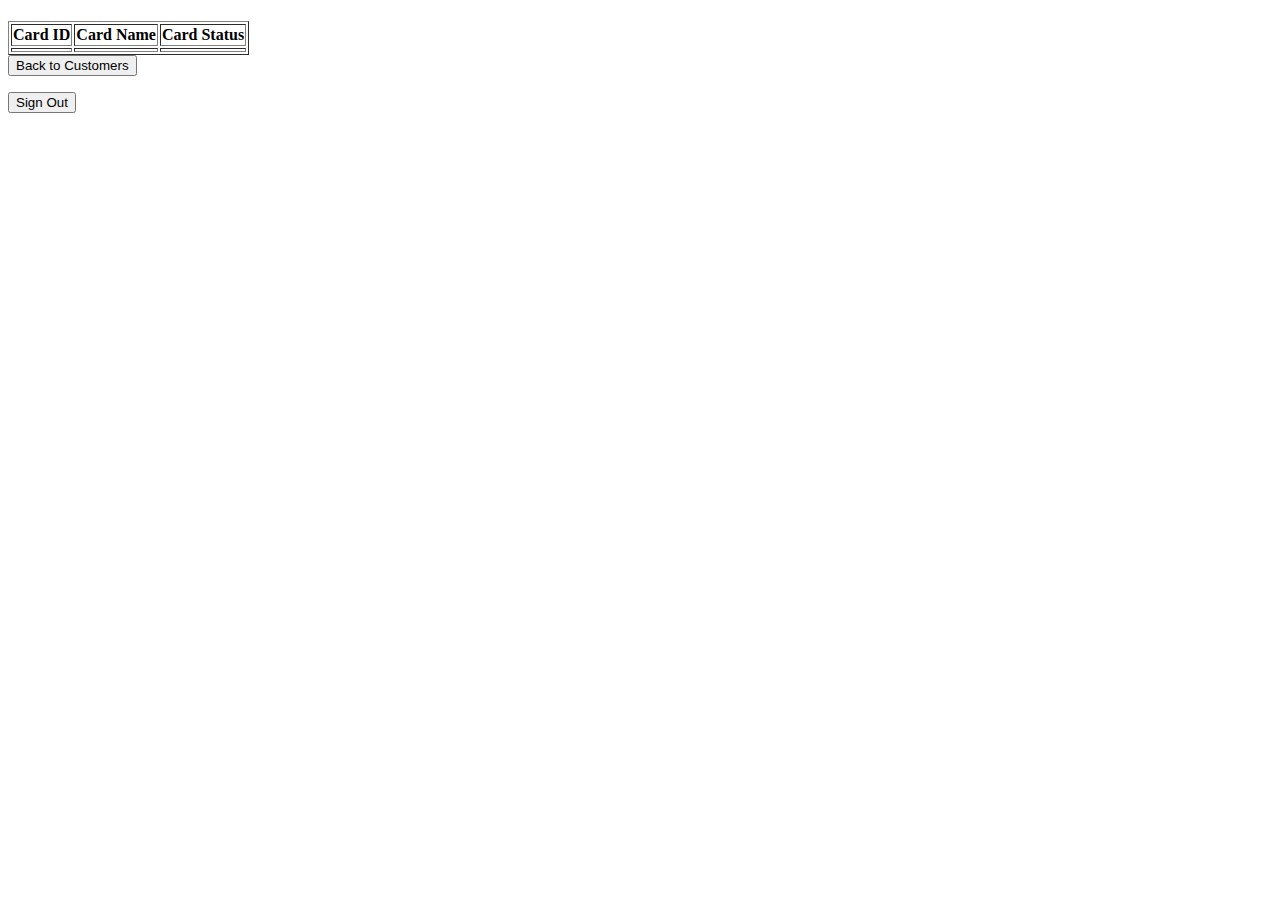
==== src/main/resources/templates/cardsOfCustomer.html @ 3a1141ba "Added bootstrap and enhanced UI" ====
<!DOCTYPE html>
<html>
<head>
    <meta charset="UTF-8">
    <title>Customer cards</title>
    <link rel="stylesheet" 
        href="https://cdn.jsdelivr.net/npm/bootstrap@4.1.3/dist/css/bootstrap.min.css" 
        integrity="sha384-MCw98/SFnGE8fJT3GXwEOngsV7Zt27NXFoaoApmYm81iuXoPkFOJwJ8ERdknLPMO" 
        crossorigin="anonymous">
</head>
<body>
    <div class="container my-2">
    	<h1 th:text="'Cards of Customer - ' + ${customerId}"></h1>
        
        <table border=1 class="table table-striped table-responsive-md">
            <thead>
                <tr>
                    <th>Card ID</th>
                    <th>Card Name</th>
                    <th>Card Status</th>
                    <!-- Add more columns for other card details as needed -->
                </tr>
            </thead>
            <tbody>
                <tr th:each="card : ${cards}">
                    <td th:text="${card.cardId}"></td>
                    <td th:text="${card.aliasName}"></td>
                    <td th:text="${card.status}"></td>
                    <!-- Add more cells for other card details as needed -->
                </tr>
            </tbody>
        </table>
        <form th:action="@{/customers/getall}" method="get">
    	<input name="index" type="submit" value="Back to Customers"/> 
	    </form>
	    <p></p>
		<form th:action="@{/logout}" method="post"> 
	        <input name="logout" type="submit" value="Sign Out"/> 
	    </form>
    </div>
    
</body>
</html>
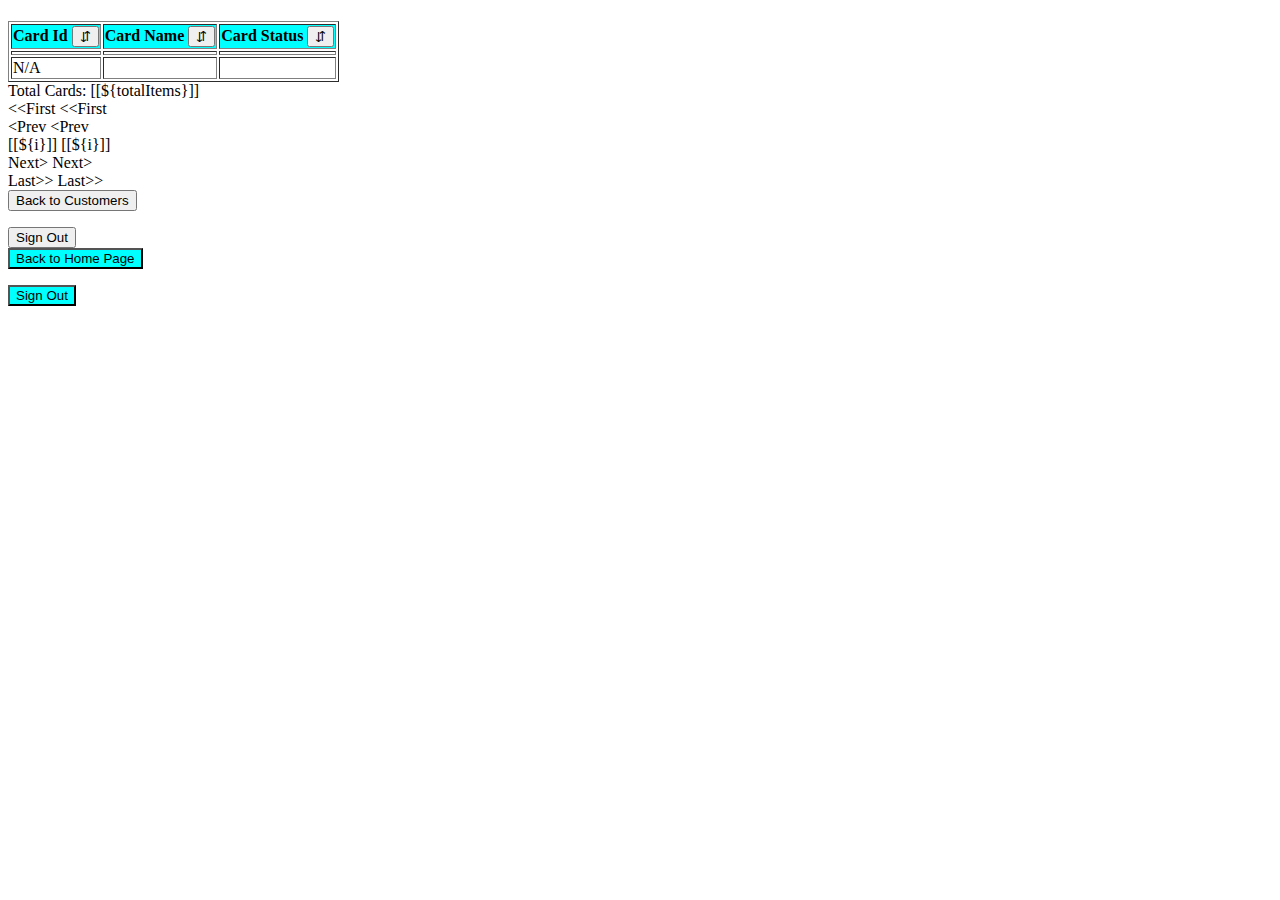
==== commit ee20dd0e: "expanded tests" ====
--- a/src/main/resources/templates/cardsOfCustomer.html
+++ b/src/main/resources/templates/cardsOfCustomer.html
@@ -7,17 +7,43 @@
         href="https://cdn.jsdelivr.net/npm/bootstrap@4.1.3/dist/css/bootstrap.min.css" 
         integrity="sha384-MCw98/SFnGE8fJT3GXwEOngsV7Zt27NXFoaoApmYm81iuXoPkFOJwJ8ERdknLPMO" 
         crossorigin="anonymous">
+    <link rel="stylesheet" href="https://cdnjs.cloudflare.com/ajax/libs/font-awesome/5.15.3/css/all.min.css">
 </head>
 <body>
     <div class="container my-2">
     	<h1 th:text="'Cards of Customer - ' + ${customerId}"></h1>
         
         <table border=1 class="table table-striped table-responsive-md">
-            <thead>
+            <thead  style="background-color: #00ffff;">
                 <tr>
-                    <th>Card ID</th>
-                    <th>Card Name</th>
-                    <th>Card Status</th>
+                	<!-- Sorting by Card Id -->
+					<th>
+					    <a th:href="@{'/customers/'+${customerId}+'/getall/page/'+${currentPage}+'/cardId/'+${reverseSortDirection}}">
+					        Card Id
+					        <button type="button" class="sort-button">
+					            &#8693;
+					        </button>
+					    </a>
+					</th>
+					<!-- Sorting by Card Name -->
+					<th>
+					    <a th:href="@{'/customers/'+${customerId}+'/getall/page/'+${currentPage}+'/aliasName/'+${reverseSortDirection}}">
+					        Card Name
+					        <button type="button" class="sort-button">
+					            &#8693;
+					        </button>
+					    </a>
+					</th>
+					<!-- Sorting by Card Status -->
+					<th>
+					    <a th:href="@{'/customers/'+${customerId}+'/getall/page/'+${currentPage}+'/status/'+${reverseSortDirection}}">
+					        Card Status
+					        <button type="button" class="sort-button">
+					            &#8693;
+					        </button>
+					    </a>
+					</th>
+
                     <!-- Add more columns for other card details as needed -->
                 </tr>
             </thead>
@@ -28,15 +54,62 @@
                     <td th:text="${card.status}"></td>
                     <!-- Add more cells for other card details as needed -->
                 </tr>
+                <th:block th:if="${currentPage == totalPages and emptyCells != 0}">
+		            <tr th:each="i:${#numbers.sequence(1, emptyCells)}">
+		                <td>N/A</td>
+		                <td></td>
+		                <td></td>	
+		            </tr>
+		        </th:block>
             </tbody>
         </table>
-        <form th:action="@{/customers/getall}" method="get">
-    	<input name="index" type="submit" value="Back to Customers"/> 
-	    </form>
-	    <p></p>
-		<form th:action="@{/logout}" method="post"> 
-	        <input name="logout" type="submit" value="Sign Out"/> 
-	    </form>
+        
+        <div th:if="${totalPages >= 0}">
+			<div class="row col-sm-10">
+			    <div class="col-sm-5">
+			        Total Cards: [[${totalItems}]]
+			    </div>
+			    <div class="mr-4">
+			        <a th:if="${currentPage > 1}" th:href="@{'/customers/'+${customerId}+'/getall/page/1/'+${sortField}+'/'+${direction}}">&lt;&lt;First</a>
+			        <span th:unless="${currentPage > 1}">&lt;&lt;First</span>
+			    </div>
+			    <div class="mr-4">
+			        <a th:if="${currentPage > 1}" th:href="@{'/customers/'+${customerId}+'/getall/page/'+${currentPage-1}+'/'+${sortField}+'/'+${direction}}">&lt;Prev</a>
+			        <span th:unless="${currentPage > 1}">&lt;Prev</span>
+			    </div>
+			        <span class="mr-2" th:each="i:${#numbers.sequence(1,totalPages)}">
+			            <a th:if="${currentPage != i}" th:href="@{'/customers/'+${customerId}+'/getall/page/'+${i}+'/'+${sortField}+'/'+${direction}}" class="page-number-link">[[${i}]]</a>
+			            <span th:unless="${currentPage != i}">[[${i}]]</span> &nbsp;
+			        </span>
+			    <div class="mr-4">
+			        <a th:if="${currentPage < totalPages}" th:href="@{'/customers/'+${customerId}+'/getall/page/'+${currentPage+1}+'/'+${sortField}+'/'+${direction}}">Next&gt;</a>
+			        <span th:unless="${currentPage < totalPages}">Next&gt;</span>
+			    </div>
+			    <div class="mr-4">
+			        <a th:if="${currentPage < totalPages}" th:href="@{'/customers/'+${customerId}+'/getall/page/'+${totalPages}+'/'+${sortField}+'/'+${direction}}">Last&gt;&gt;</a>
+			        <span th:unless="${currentPage < totalPages}">Last&gt;&gt;</span>
+			    </div>
+			</div>
+		</div>
+        
+        <div th:if="${fromUser}">
+	        <form th:action="@{/customers/getall}" method="get">
+	    		<input name="index" type="submit" value="Back to Customers"/> 
+		    </form>
+		    <p></p>
+			<form th:action="@{/logout}" method="post"> 
+		        <input name="logout" type="submit" value="Sign Out"/> 
+		    </form>
+		</div>
+		<div th:if="${fromCustomer}">
+	        <form th:action="@{/redirectToMemberView}" method="get">
+	    		<input style="background-color: #00ffff;" name="index" type="submit" value="Back to Home Page"/> 
+		    </form>
+		    <p></p>
+			<form th:action="@{/logout}" method="post"> 
+		        <input style="background-color: #00ffff;" name="logout" type="submit" value="Sign Out"/> 
+		    </form>
+		</div>
     </div>
     
 </body>
